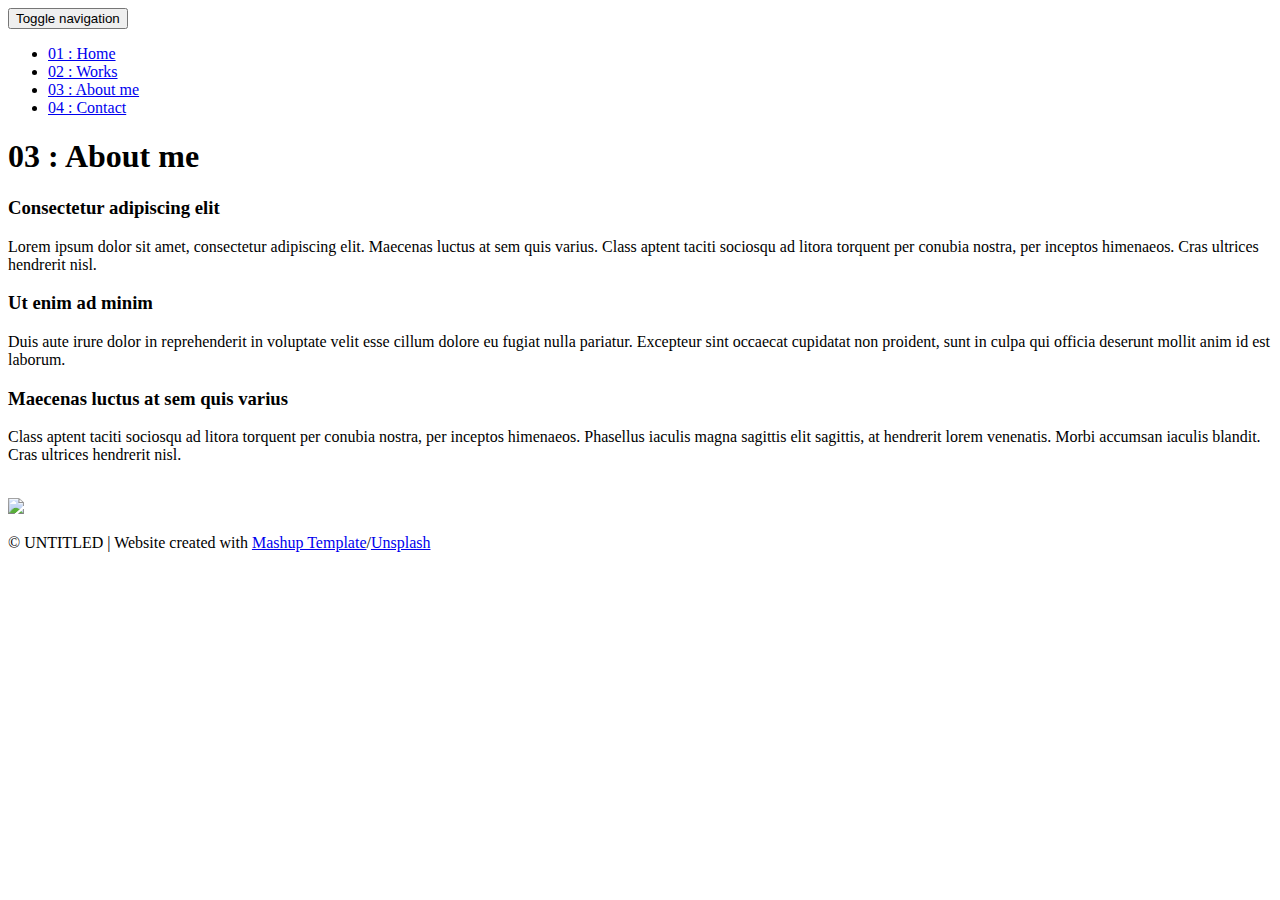
==== templates/about.html @ d6e1125a "Add files via upload" ====
<!DOCTYPE html>
<html lang="en">

<head>
  <meta charset="UTF-8">
  <meta content="IE=edge" http-equiv="X-UA-Compatible">
  <meta content="width=device-width,initial-scale=1" name="viewport">
  <meta content="description" name="description">
  <meta name="google" content="notranslate" />
  <meta content="Mashup templates have been developped by Orson.io team" name="author">

  <!-- Disable tap highlight on IE  -->
  <meta name="msapplication-tap-highlight" content="no">
  
  <link rel="apple-touch-icon" sizes="180x180" href="static/assets/apple-icon-180x180.png">
  <link href="static/assets/favicon.ico" rel="icon">

  <title>Title page</title>  

<link href="static/main.3f6952e4.css" rel="stylesheet"></head>

<body class="">
<div id="site-border-left"></div>
<div id="site-border-right"></div>
<div id="site-border-top"></div>
<div id="site-border-bottom"></div>
 <!-- Add your content of header -->
<header>
  <nav class="navbar  navbar-fixed-top navbar-default">
    <div class="container">
        <button type="button" class="navbar-toggle collapsed" data-toggle="collapse" data-target="#navbar-collapse" aria-expanded="false">
          <span class="sr-only">Toggle navigation</span>
          <span class="icon-bar"></span>
          <span class="icon-bar"></span>
          <span class="icon-bar"></span>
        </button>

      <div class="collapse navbar-collapse" id="navbar-collapse">
        <ul class="nav navbar-nav ">
          <li><a href="./index.html" title="">01 : Home</a></li>
          <li><a href="./works.html" title="">02 : Works</a></li>
          <li><a href="./about.html" title="">03 : About me</a></li>
          <li><a href="./contact.html" title="">04 : Contact</a></li>
        </ul>


      </div> 
    </div>
  </nav>
</header>

<div class="section-container">
    <div class="container">
      <div class="row">
        <div class="col-xs-12">
          <div class="section-container-spacer text-center">
            <h1 class="h2">03 : About me</h1>
          </div>
          
          <div class="row">
            <div class="col-md-10 col-md-offset-1">
              <div class="row">
                <div class="col-xs-12 col-md-6">
                  <h3>Consectetur adipiscing elit</h3>
                  <p>Lorem ipsum dolor sit amet, consectetur adipiscing elit. Maecenas luctus at sem quis varius. 
                  Class aptent taciti sociosqu ad litora torquent per conubia nostra, per inceptos himenaeos. Cras ultrices hendrerit nisl.</p>
                  <h3>Ut enim ad minim  </h3>
                  <p>Duis aute irure dolor in reprehenderit in voluptate velit esse
                  cillum dolore eu fugiat nulla pariatur. Excepteur sint occaecat cupidatat non
                  proident, sunt in culpa qui officia deserunt mollit anim id est laborum. 
                  <h3>Maecenas luctus at sem quis varius</h3>
                  <p>
                  Class aptent taciti sociosqu ad litora torquent per conubia nostra, per inceptos himenaeos. Phasellus iaculis magna sagittis elit sagittis, at hendrerit lorem venenatis. Morbi accumsan iaculis blandit. Cras ultrices hendrerit nisl.</p>
                </div>
                <div class="old-paper">
                  <img src="static/assets/images/dgenutis.png" class="original-image black-and-white" alt="">
                  <div class="overlay">
                      <img src="https://i.imgur.com/4rKVgAQ.png">
                    </div>
                </div>
              </div>
            </div>
          </div>
          
          
       </div>
      </div>
    </div>
  </div>


<footer class="footer-container text-center">
  <div class="container">
    <div class="row">
      <div class="col-xs-12">
        <p>© UNTITLED | Website created with <a href="http://www.mashup-template.com/" title="Create website with free html template">Mashup Template</a>/<a href="https://www.unsplash.com/" title="Beautiful Free Images">Unsplash</a></p>
      </div>
    </div>
  </div>
</footer>

<script>
  document.addEventListener("DOMContentLoaded", function (event) {
     navActivePage();
  });
</script>

<!-- Google Analytics: change UA-XXXXX-X to be your site's ID 

<script>
  (function (i, s, o, g, r, a, m) {
    i['GoogleAnalyticsObject'] = r; i[r] = i[r] || function () {
      (i[r].q = i[r].q || []).push(arguments)
    }, i[r].l = 1 * new Date(); a = s.createElement(o),
      m = s.getElementsByTagName(o)[0]; a.async = 1; a.src = g; m.parentNode.insertBefore(a, m)
  })(window, document, 'script', '//www.google-analytics.com/analytics.js', 'ga');
  ga('create', 'UA-XXXXX-X', 'auto');
  ga('send', 'pageview');
</script>

--> <script type="text/javascript" src="static/main.70a66962.js"></script></body>

</html>
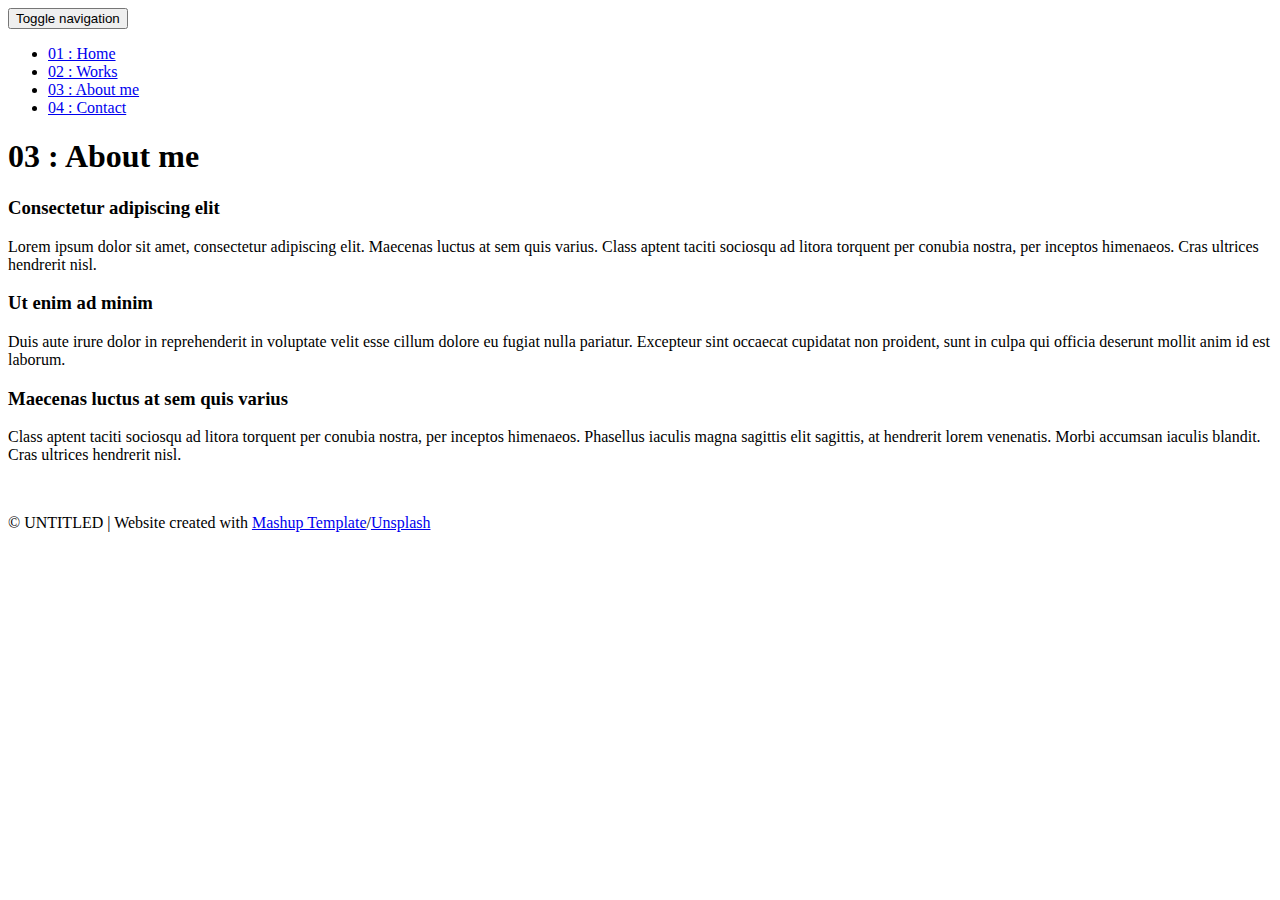
==== commit 161b36a0: "Update about.html" ====
--- a/templates/about.html
+++ b/templates/about.html
@@ -74,9 +74,7 @@
                 </div>
                 <div class="old-paper">
                   <img src="static/assets/images/dgenutis.png" class="original-image black-and-white" alt="">
-                  <div class="overlay">
-                      <img src="https://i.imgur.com/4rKVgAQ.png">
-                    </div>
+                 
                 </div>
               </div>
             </div>
@@ -120,4 +118,4 @@
 
 --> <script type="text/javascript" src="static/main.70a66962.js"></script></body>
 
-</html>+</html>
